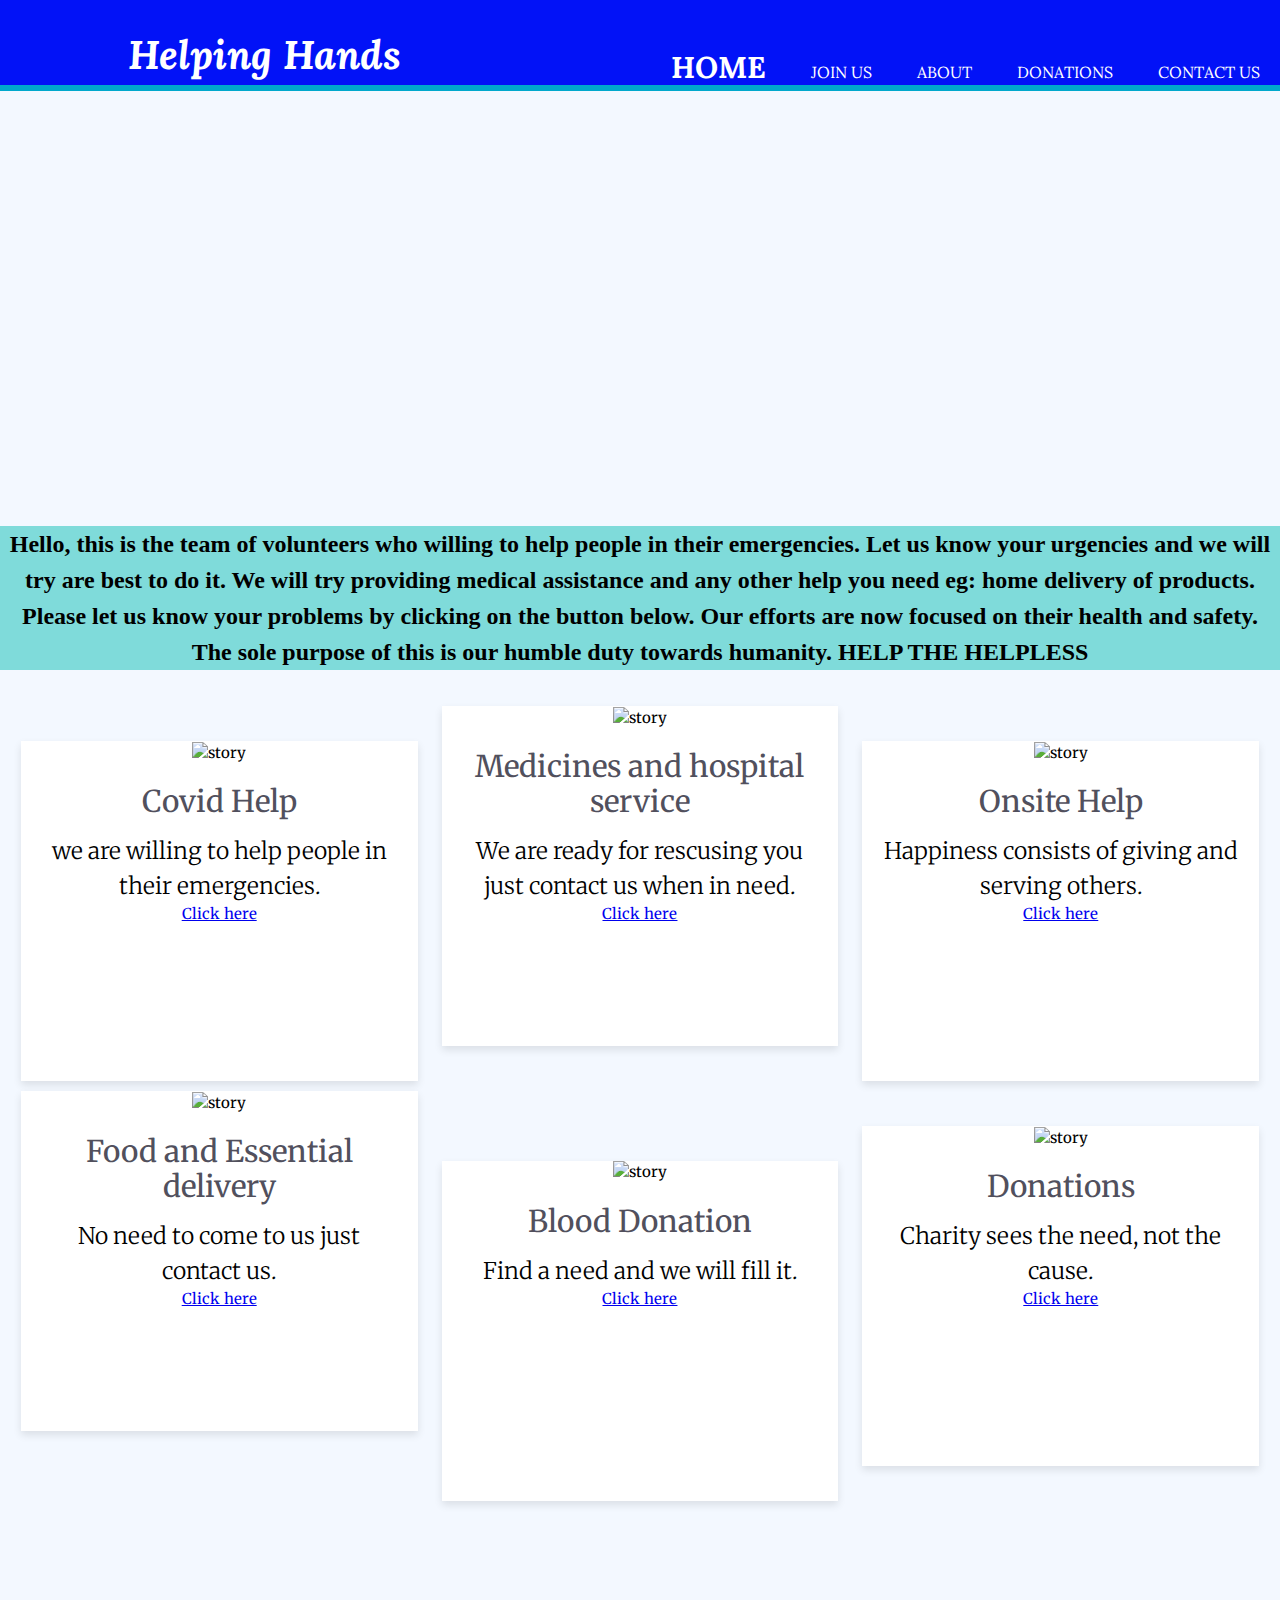
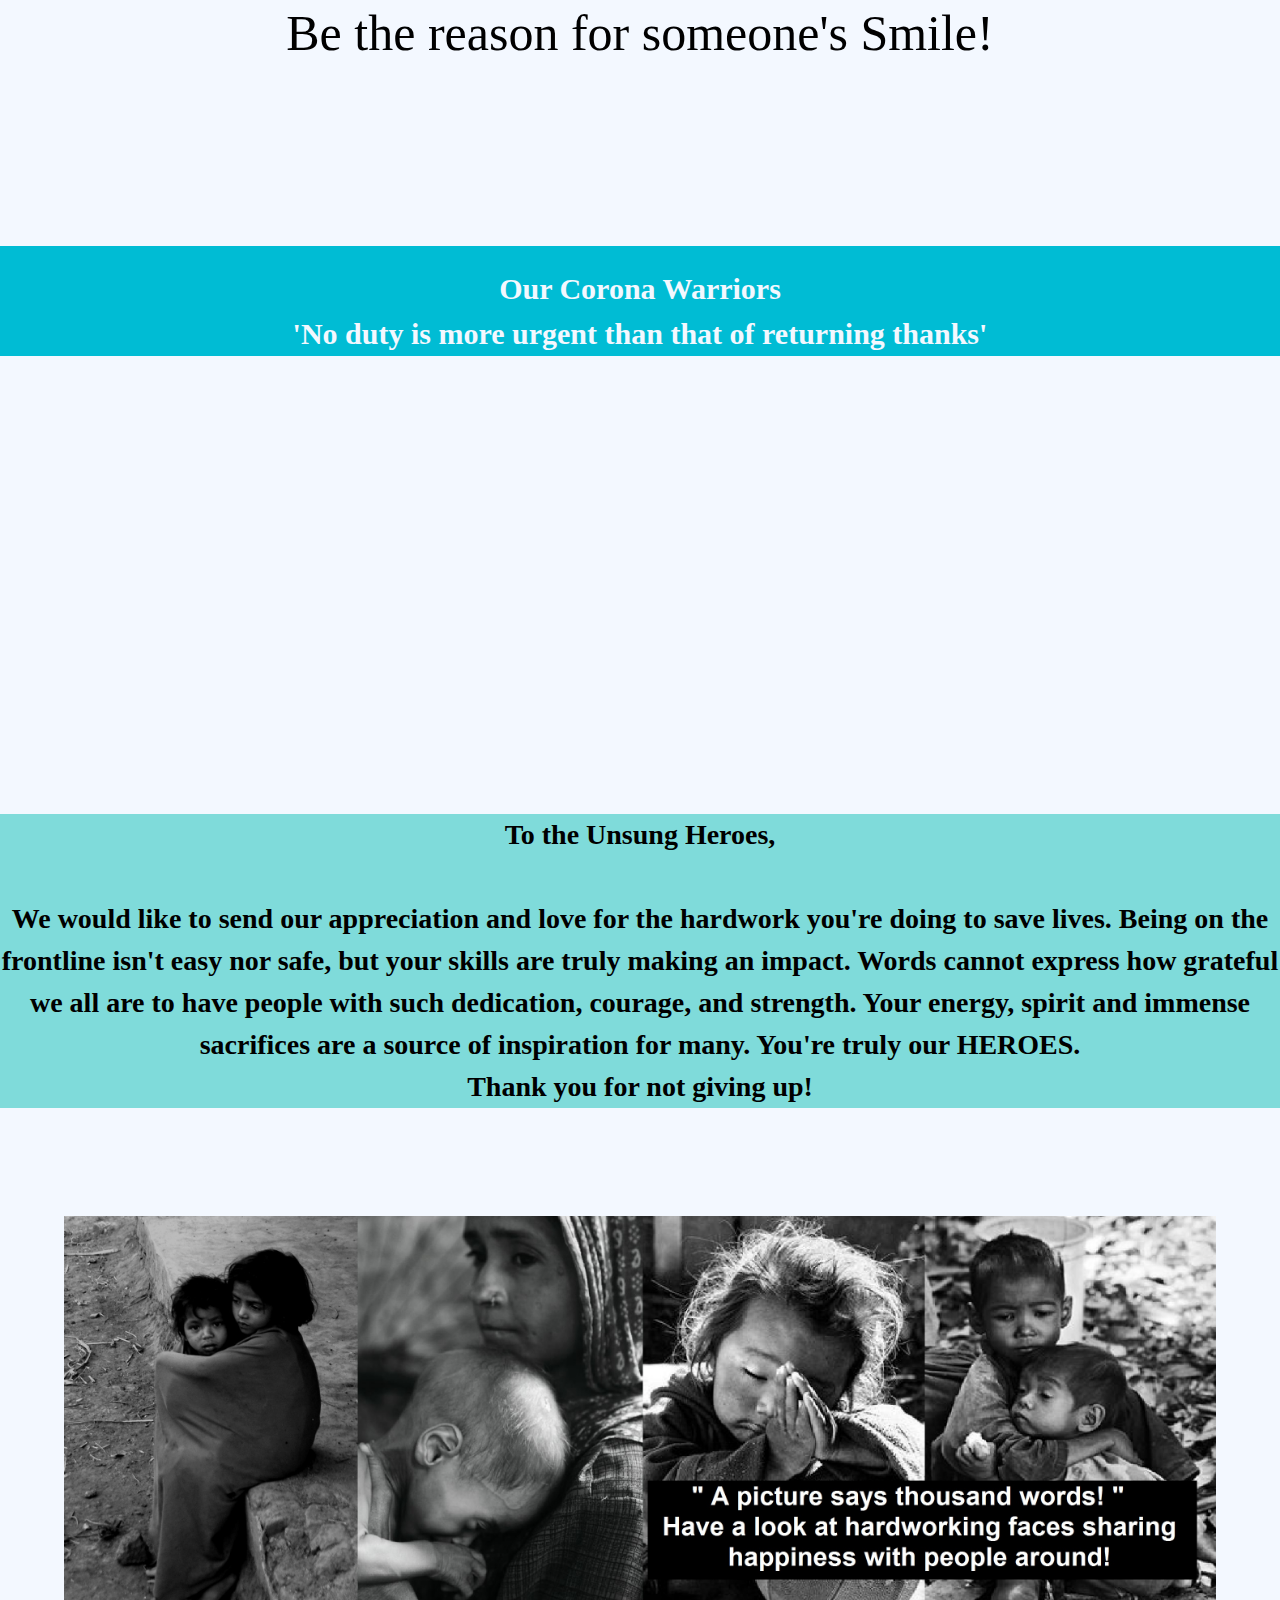
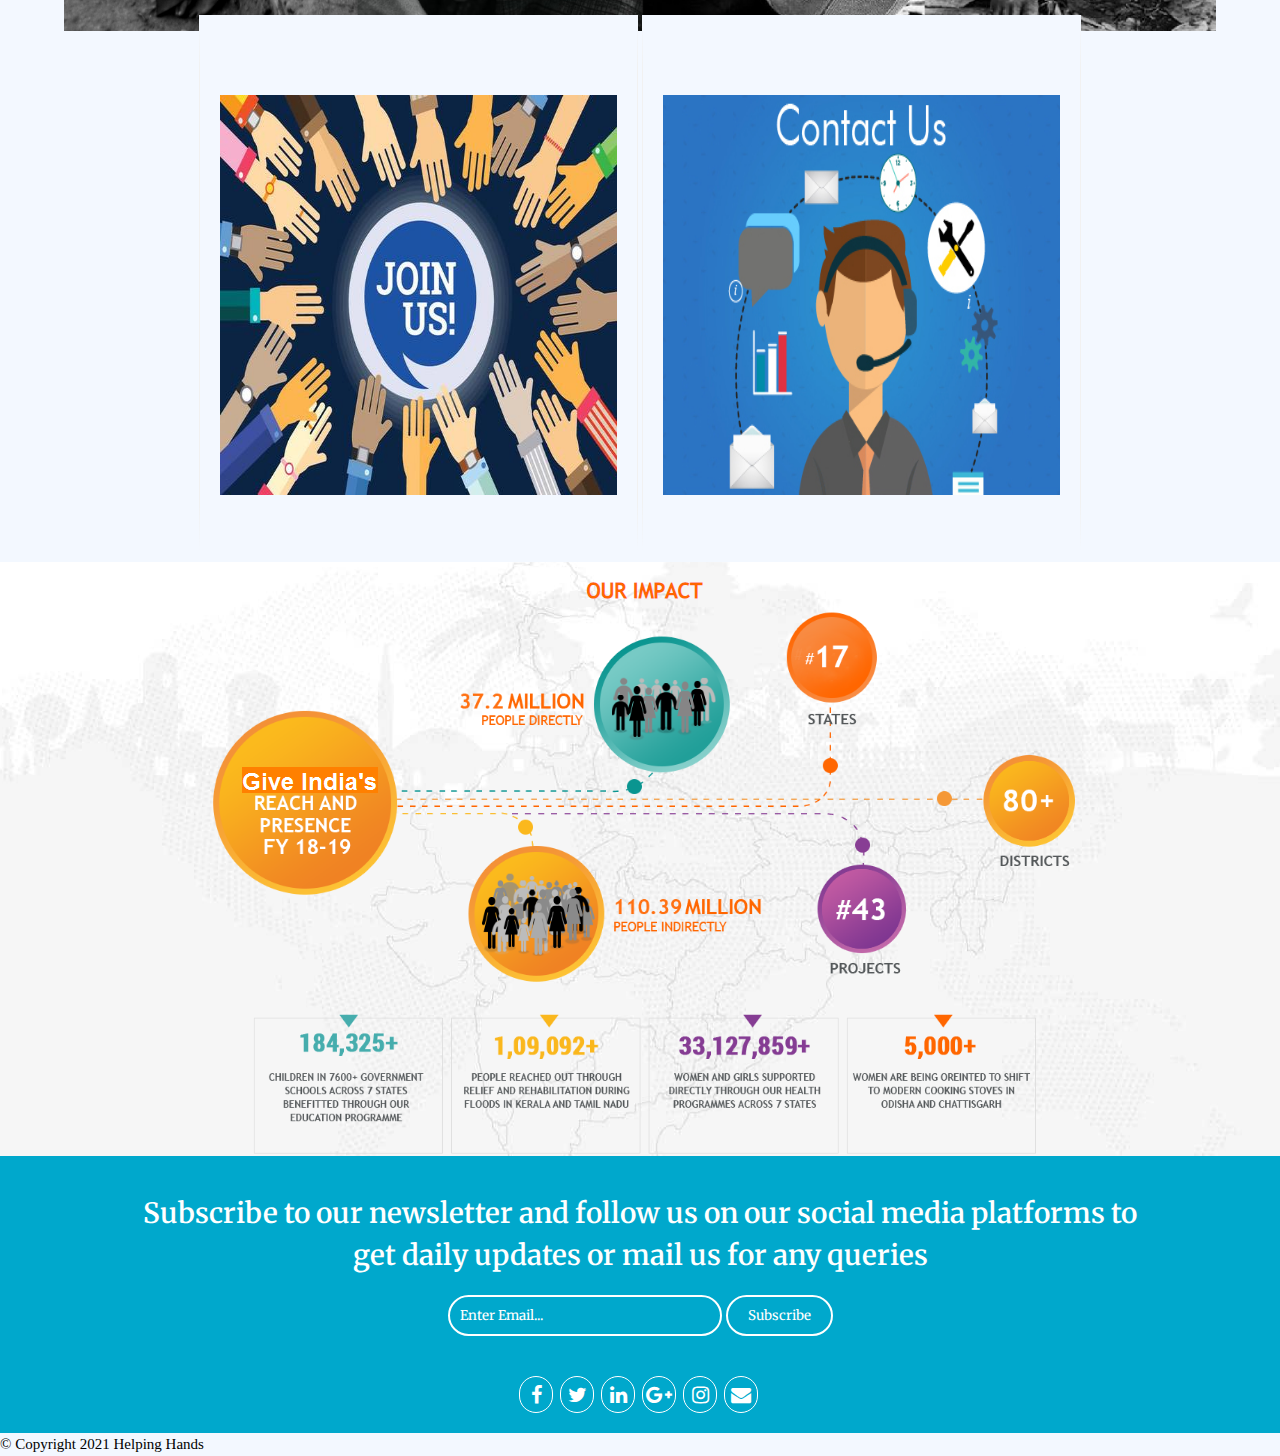
==== index.html @ f529ce27 "first commit" ====
<!DOCTYPE html>
<html></html>
<head>
	<meta charset="utf-8">
    <meta name="description" content="Helping Hands">
	<meta name="keywords" content="Helping Hands">
  	<meta name="author" content="Mini project group members WIT Solapur">
	<meta name="viewport" content="width=device-width, initial-scale=1">
    <title>Helping Hands</title>
	<link rel="shortcut icon" type="image/jpg" href="logo.jpg">
    <link rel="stylesheet" href="./css/style.css">
    <link rel="stylesheet" href="https://stackpath.bootstrapcdn.com/font-awesome/4.7.0/css/font-awesome.min.css">
		<link rel="html"href="\new html\form.html">
</head>
<body>
	<header>
      <div class="container">
        <div id="branding">
		    <h1><i><span class="highlighted">Helping&nbsp;</span>Hands</h1></i>
        </div>
        </div>
        <nav>
          <ul>
            <li class="current"><a href="index.html">Home</a></li>
            <li><a href="HTW.html">Join Us</a></li>
            <li><a href="About.html">About</a></li>
            <li><a href="donate.html">Donations</a></li>
            <li><a href="contact1.html">Contact Us</a></li>
          </ul>
        </nav>
    </header>

	 <section id="show">
    	<ul class="slides">
			<li><span></span></li>
		  	<li><span></span></li>
			<li><span></span></li>
			<li><span></span></li>
			<li><span></span></li>
			<li><span></span></li>
			<li><span></span></li>
			<li><span></span></li>
		</ul>
	</section>

    <center id="info"><h1 style="font-style: lighter;">Hello, this is the team of volunteers who  willing to help people in their emergencies. Let us know your urgencies and we will try are best to do it. We will try providing medical assistance and any other help you need eg: home delivery of products. Please let us know your problems by clicking on the button below. Our efforts are now focused on their health and safety. The sole purpose of this is our humble duty towards humanity. HELP THE HELPLESS
    </h1></center>

	<section id="frames">
		<section class="story">
			<img src="https://media.istockphoto.com/photos/blue-picture-id1213090148?b=1&k=6&m=1213090148&s=170667a&w=0&h=ogoKlienBBXgltso8fVuRjpptKM2S1BNDCyr0GrkeNI=" alt="story" style="width: 100%;height: 225px;object-fit: cover;">
			<div class="storyDetail">
				<div class="storyName">Covid Help
				</div>
				<div class="storyInfo">
			we are willing to help people in their emergencies.
				</div>
			</div>
				<a href="covid_help_form.html">Click here</a>
		</section>
		<section class="story">
			<img src="https://images.unsplash.com/photo-1600959907703-125ba1374a12?ixid=MnwxMjA3fDB8MHxzZWFyY2h8N3x8ZW1lcmdlbmN5JTIwc2VydmljZXN8ZW58MHx8MHx8&ixlib=rb-1.2.1&auto=format&fit=crop&w=500&q=60" alt="story" style="width: 100%;height: 210px;object-fit: cover;">
			<div class="storyDetail">
				<div class="storyName">Medicines and hospital service</div>
				<div class="storyInfo">
				We are ready for rescusing you just contact us when in need.
				</div>
			</div>
				<a href="medical_form.html">Click here</a>
		</section>
		<section class="story">
			<img src="https://images.unsplash.com/photo-1621907372124-d9720cb867de?ixid=MnwxMjA3fDB8MHxwaG90by1wYWdlfHx8fGVufDB8fHx8&ixlib=rb-1.2.1&auto=format&fit=crop&w=1050&q=80" alt="story" style="width: 100%;height: 225px;object-fit: cover;">
			<div class="storyDetail">
				<div class="storyName">Onsite Help
				</div>
				<div class="storyInfo">
			Happiness consists of giving and serving others.
				</div>
			</div>
				<a href="onsite_form.html">Click here</a>
		</section>
		<section class="story">
			<img src="https://images.unsplash.com/photo-1617347454431-f49d7ff5c3b1?ixid=MnwxMjA3fDB8MHxzZWFyY2h8M3x8Zm9vZCUyMGRlbGl2ZXJ5fGVufDB8fDB8fA%3D%3D&ixlib=rb-1.2.1&auto=format&fit=crop&w=500&q=60" alt="story" style="width: 100%;height: 225px;object-fit: cover;">
			<div class="storyDetail">
				<div class="storyName">Food and Essential delivery
				</div>
				<div class="storyInfo">
					No need to come to us just contact us.
				</div>
			</div>
				<a href="food_form.html">Click here</a>
		</section>
		<section class="story">
			<img src="https://images.unsplash.com/photo-1615461065929-4f8ffed6ca40?ixid=MnwxMjA3fDB8MHxzZWFyY2h8MTl8fG9yZ2FuJTIwZG9uYXRpb258ZW58MHx8MHx8&ixlib=rb-1.2.1&auto=format&fit=crop&w=500&q=60" alt="story" style="width: 100%;height: 255px;object-fit: cover;">
			<div class="storyDetail">
				<div class="storyName">Blood Donation
				</div>
				<div class="storyInfo">
				Find a need and we will fill it.
				</div>
				<a href="blood_form.html">Click here</a>
			</div>
			</div>
		</section>
		<section class="story">
			<img src="https://images.unsplash.com/photo-1532629345422-7515f3d16bb6?ixid=MnwxMjA3fDB8MHxzZWFyY2h8NHx8ZG9uYXRpb258ZW58MHx8MHx8&ixlib=rb-1.2.1&auto=format&fit=crop&w=500&q=60" alt="story" style="width: 100%;height: 225px;object-fit: cover;">
			<div class="storyDetail">
				<div class="storyName">Donations
				</div>
				<div class="storyInfo">
					Charity sees the need, not the cause.
				</div>
				<a href="donate.html">Click here</a>
			</div>
		</section>
	</section>
			<section class="glow"><br>Be the reason for someone's Smile!<br><br></section>

	<center id="title1"><h1>Our  Corona  Warriors<br>'No duty is more urgent than that of returning thanks'</h1></center>
    <section id="showcase">
    	<ul class="slideshow">
			<li><span></span></li>
		  	<li><span></span></li>
			<li><span></span></li>
			<li><span></span></li>
			<li><span></span></li>
			<li><span></span></li>
			<li><span></span></li>
			<li><span></span></li>
		</ul>
	</section>
	<center id="title2"><h1>To the Unsung Heroes,<br><br>We would like to send our appreciation and love for the hardwork you're doing to save lives. Being on the frontline isn't easy nor safe, but your skills are truly making an impact. Words cannot express how grateful we all are to have people with such dedication, courage, and strength. Your energy, spirit and immense sacrifices are a source of inspiration for many. You're truly our HEROES. <br>Thank you for not giving up!
    </h1></center><br><br><br><br>


   <section>
	    <center><img src="pro/pic3.png" style='width: 90%; height: 40%'>
	      <div class="button3">
        </div>
  	    </center>
	</section><br>


<section><center>
<div class="flip-card">
  <div class="flip-card-inner">
    <div class="flip-card-front">
      <img src="pro/img9.png"  style="width:100%;height:100%;">
    </div>
    <div class="flip-card-back">
      <h1 style= "font-size: 50px">Become a volunteer</h1>
      <p style="font-size:28px">Uncompromising Excellence. Commitment to Care.</p>
      <a style="font-size:30px" href="HTW.html">join us</a>
    </div>
  </div>
</div>
<div class="flip-card">
  <div class="flip-card-inner">
    <div class="flip-card-front">
      <img src="pro/img11.png"  style="width:100%;height:100%;">
    </div>
    <div class="flip-card-back">
      <h1 style= "font-size: 50px">Get in Touch</h1>
      <p style="font-size:29px">Any Queries? Any Questions?  Feel free to contact us</p>

      <a style="font-size:30px" href="contact1.html">connect</a>
    </div>
  </div>
</div></center>
</section>

	<section>
	    <center><img src="pro/impact.png"  style="width: 100% border-top:100px;"></center>
	</section>

	<section id="bottom">
		<center>
    	<div class="container">
	        <h1>Subscribe to our newsletter and follow us on our social media platforms to get daily updates or mail us for any queries</h1>
	        <div class="form">
		        <form name="suscribe" method="POST">
		          	<!-- <input style=" border-radius: 50px" type="email" placeholder="Enter Email..." required> -->
		          	<p>
	    				<input type="email" name="email" style=" border-radius: 50px" type="email" placeholder="Enter Email..." required />
	 					<button type="submit" class="button_1">Subscribe</button>
	 				</p>
		        </form>
	    	</div>
      	</div>
      	<div class="icons">
            <a href="https://m.facebook.com/"><i class="fa fa-facebook"></i></a>
            <a href="https://mobile.twitter.com/login?lang=en"><i class="fa fa-twitter"></i></a>
            <a href="https://www.linkedin.com/login"><i class="fa fa-linkedin"></i></a>
            <a href="https://gsuite.google.com/intl/en_in/products/currents/?utm_source=google&utm_medium=cpc&utm_campaign=japac-IN-all-en-dr-bkws-all-golden-trial-b-dr-1009153&utm_content=text-ad-none-none-DEV_m-CRE_346647869216-ADGP_Hybrid+%7C+AW+SEM+%7C+BKWS+~+BMM+%7C+Gplus+%7C+%5B1:1%5D+%7C+IN+%7C+EN+%7C+plus+google-KWID_43700041786536708-kwd-343014849725-userloc_9062215-network_g&utm_term=KW_%2Bplus%20%2Bgoogle&gclid=EAIaIQobChMInIfa4Ijp6wIVBnkqCh2dyAx-EAAYASAAEgJuIPD_BwE&gclsrc=aw.ds"><i class="fa fa-google-plus"></i>
            </a>
            <a href="https://www.instagram.com/accounts/login/?hl=en"><i class="fa fa-instagram"></i></a>
            <a href="https://mail.google.com/mail/u/0/"><i class="fa fa-envelope"></i></a>
        </div>
      	</center>
        </div>
       </section>
	   <footer>&copy; Copyright 2021 Helping Hands</footer>
</footer>
</body>
---- css/style.css ----
@import url("https://fonts.googleapis.com/css?family=Merriweather");
@import url("https://fonts.googleapis.com/css?family=Lora");
/*main background part*/
body{
  font-family: "Merriweather";
  font: 15px/1.5 '';
  padding:0;
  margin:0;
  background: #f3f8ff;
}
/*scrolling*/
html {
  scroll-behavior: smooth;
}
/*upper border part*/
header{
  font: 20px/1.5 'Lora'; /*go corona size*/
  background: #0212f7;
  color: #ffffff;  /*go corona*/
  padding-top: 25px; /*upper border upper height*/
  min-height: 50px; /*upper border bottom height*/
  border-bottom: #00a8cc 6px solid;
}

/*home about contact us*/
header a{
  color:#ffffff;  
  text-decoration:none;
  text-transform: uppercase;
  font-size:16px; /*home about size*/
}

header li{
  display:inline;
  padding: 0 20px 0 20px; /*dist bet home about*/
}

header #branding{
  float:center; /*home...position*/
}

header #branding h1{
  margin:0;
  font-weight:bolder;
}

header nav{
  float:right;
  margin-top:-40px;
}

header .highlight, header .current a{
  color:#fff;
  font-weight:bold;
  font-size: 30px; /*home size*/
}

.highlighted{
  font-weight:bolder;
}

/*underline animation*/
header a {        
  position: relative;
}

header a::after {
  content: "";
  position: absolute;
  left: 50%;
  bottom: -3px;
  width: 60%;
  height: 1px;
  opacity: 0;
  background-color: #a2d5f2;
  transform: translate(-50%, 0);
  transition: all 0.3s ease-in-out;
}

header a:hover::after {
  width: 100%;
  opacity: 1;
}

.container{
  width: 80%;
  margin: auto;
  overflow: hidden;
}

/** SLIDESHOW corona warriors**/
#showcase{
  min-height: 419px;
  background-position: center;
  background-size: cover;

}

ul{
  margin: 0;
}

.slideshow {
  list-style-type: none;
}


.slideshow,
.slideshow:after { 
    top: -16px; 
    width: 100%;
    height: 100%;
    left: 0px;
    z-index: 0; 
}

.slideshow li span { 
    position: absolute;
    width: 100%;
    height: 419px;
    left: 0px;
    color: transparent;
    background-size: cover;
    background-position: 50% 50%;
    background-repeat: no-repeat;
    opacity: 0;
    z-index: 0;
    animation: imageAnimation 30s linear infinite 0s; 
}

.slideshow li:nth-child(1) span { 
    background-image: url('../pro/doc1.png.jpg');
}
.slideshow li:nth-child(2) span { 
    background-image: url('../pro/pol1.png.jpg');
    animation-delay: 6s; 
}
.slideshow li:nth-child(3) span { 
    background-image: url('../pro/doc2.png.jpg');
    animation-delay: 12s; 
}
.slideshow li:nth-child(4) span { 
    background-image: url('../pro/pol2.png.jpg');   
    animation-delay: 18s; 
}
.slideshow li:nth-child(5) span { 
    background-image: url('../pro/doc3.png.jpg');
    animation-delay: 24s; 
}
.slideshow li:nth-child(6) span { 
    background-image: url('../pro/pol3.png.jpg');
    animation-delay: 30s; 
}
.slideshow li:nth-child(7) span { 
    background-image: url('../pro/doc4.png.jpg');   
    animation-delay: 36s; 
}
.slideshow li:nth-child(8) span { 
    background-image: url('../pro/pol4.png.jpg');
    animation-delay: 42s; 
}

@keyframes imageAnimation { 
    0% { opacity: 0; animation-timing-function: ease-in; }
    8% { opacity: 1; animation-timing-function: ease-out; }
    17% { opacity: 1 }
    25% { opacity: 0 }
    100% { opacity: 0 }
}

@keyframes titleAnimation { 
    0% { opacity: 0 }
    8% { opacity: 1 }
    17% { opacity: 1 }
    19% { opacity: 0 }
    100% { opacity: 0 }
}

.no-cssanimations .cb-slideshow li span {
  opacity: 1;
}
/*SUBSCRIBE*/
#bottom {  /*mail button*/
    padding: 15px; /*blue border size*/
    color: #ffffff;
    background: #00a8cc;
    border-top: #00a8cc 3px solid;
    min-height: 70px;
    font-family: "Merriweather";
}

#bottom h1{
  float:left;
  color: #fff;
  font-size: 28px;
   font-weight: 595;
}

#bottom form {
  float:center;
  
}

#bottom input[type="email"]{
  padding:4px;
  height: 25px;
  width:250px;
  padding: 6px 10px;
  font-family: "Merriweather";
  background: #00a8cc;
  border: solid 2px #fff;
  color: #fff;
}

#bottom input[type="email"]:hover{
  background-color: #fff;
  color: #00a8cc;
}

::placeholder { /* Chrome, Firefox, Opera, Safari 10.1+ */
  color: #fff;
  opacity: 1; /* Firefox */
}

:-ms-input-placeholder { /* Internet Explorer 10-11 */
  color: #fff;
}

::-ms-input-placeholder { /* Microsoft Edge */
  color: #fff;
}

#bottom input[type="email"]:hover::placeholder{ /* Chrome, Firefox, Opera, Safari 10.1+ */
  color: #00a8cc;
  opacity: 1; /* Firefox */
}

#bottom input[type="email"]:hover:-ms-input-placeholder { /* Internet Explorer 10-11 */
  color: #fff;
}

#bottom input[type="email"]:hover::-ms-input-placeholder { /* Microsoft Edge */
  color: #fff;
}

.button_1 { /*subscribe button*/
    font-family: "Merriweather";
    height: 41px;
    background: #00a8cc;
    padding-left: 20px;
    padding-right: 20px;
    color: #fff;
    border-radius: 50px;
    border: solid 2px #fff;
}

.button_1:hover{
  background-color: #fff;
  color: #000;
}

#bottomcontainer {
    padding: 15px;
    color: #ffffff;
    background: #000;
    border-top: #000 3px solid;
    min-height: 70px;
    font-family: "Merriweather";
}

.bottomcontainer{
  width: 80%;
  margin: auto;
}

#bottomcontainer h1{
  float:left;
  margin-left: 100px;
}

#bottomcontainer form {
  float:right;
  margin-top:15px;
  margin-right: 100px;
}


#frames{
  text-align: center;
  padding:15px 0px;
  color: #000;  /*text heading*/
  min-height:50px;
  background: #f3f8ff;  /* category part */
  font-family: "Merriweather";
}

#frames p{
  font-size: 36px;  /*title size*/
  font-weight: bold; 
}

/* Three image containers (use 25% for four, and 50% for two, etc) */
.column {
  float: left;
  width: 30%;
  padding: 5px;
}

/* Clear floats after image containers */
.row::after {
  content: "";
  clear: both;
  display: table;
}

.story {
    min-height: 340px; /*box height */
    display: inline-block;
    width: 31%; /*to keep them in vertical or hori format*/
    position: relative;
    margin: 5px 10px; /*distance between title n boxes*/
    background: #fff;
    box-shadow: 0 4px 8px 0 rgba(0,0,0,.1);
    -webkit-transition: all .5s cubic-bezier(.25,.8,.25,1);
    transition: all .5s cubic-bezier(.25,.8,.25,1);
}


element.style {
    width: 100%;
    height: 225px;
    object-fit: cover;
}
.slick-slide img {
    display: block;
}
img, svg {
    vertical-align: middle;
}
img {
    border-style: none;
}
.storyDetail {
    padding: 20px 20px 0px; /*3 boxes in same line*/
}

.storyName {
    color: #51505d;
    font-size: 30px; /*masks sani...*/
    line-height: 35px; /*dist between mask n tagline*/
    padding: 0 0 15px; /* || */
}

.storyInfo {
    font-size: 23px;  /*masks n all ka description*/
    font-weight: 300;
    color: #000;
}

#title1{
  border-width: 100px;
  border-top:100px solid; 
  background: #00bcd4;
  color: #f3f8ff;
  font-size: 15px;
  font-weight: 300;
}

#title2{
  background: #7fdbda;
  color: #000;
  font-size: 14px;
  font-weight: 200;
  border-bottom: 100px;
}

#title3{
  background: #00bcd4;
  color: #f3f8ff;
  font-size: 15px;
  font-weight: 200;
  border-top:100px solid;
}

#info{
  background: #7fdbda;
  color: #000;
  font-size: 12px;
   font-weight: 200;
}
 
#text{
  background: #7fdbda;
  float: right;
  margin: 8px 0 0 20px;
  padding: 4px;
  border-bottom: 80px solid;
  border-bottom-color:#f3f8ff;
}

.icons {
  margin-top: 25px;
}
.icons a {
  display: inline-block;
  width: 32px;
  height: 35px;
  cursor: pointer;
  background: #00a8cc;
  background-color:#00a8cc;
  border-radius: 50px;
  border: 1px solid #fff;
  font-size: 20px;
  color: #ffffff;
  text-align: center;
  line-height: 35px;
  margin-right: 3px; /*dist bet icons*/
  margin-bottom: 5px;
}

/** SLIDESHOW corona warriors**/

#show{
  min-height: 419px;
  background-position: center;
  background-size: cover;

}
ul{
  margin: 0;
}

.slides {
  list-style-type: none;
}


.slides,
.slides:after { 
    top: -16px; 
    width: 100%;
    height: 100%;
    left: 0px;
    z-index: 0; 
}

.slides li span { 
    position: absolute;
    width: 100%;
    height: 419px;
    left: 0px;
    color: transparent;
    background-size: cover;
    background-position: 50% 50%;
    background-repeat: no-repeat;
    opacity: 0;
    z-index: 0;
    animation: imageAnimation 30s linear infinite 0s; 
}

.slides li:nth-child(1) span { 
    background-image: url('../pro/pict1.png.jpg.jpg');
}
.slides li:nth-child(2) span { 
    background-image: url('../pro/pict2.png.jpg.jpg');
    animation-delay: 6s; 
}
.slides li:nth-child(3) span { 
    background-image: url('../pro/pict3.png.jpg.jpg');
    animation-delay: 12s; 
}
.slides li:nth-child(4) span { 
    background-image: url('../pro/pict4.png.jpg.jpg');   
    animation-delay: 18s; 
}
.slides li:nth-child(5) span { 
    background-image: url('../pro/pict5.png.jpg.jpg');
    animation-delay: 24s; 
}
.slides li:nth-child(6) span { 
    background-image: url('../pro/pict6.png');
    animation-delay: 30s; 
}
.slides li:nth-child(7) span { 
    background-image: url('../pro/pict7.png');   
    animation-delay: 36s; 
}
 
}

@keyframes imageAnimation { 
    0% { opacity: 0; animation-timing-function: ease-in; }
    8% { opacity: 1; animation-timing-function: ease-out; }
    17% { opacity: 1 }
    25% { opacity: 0 }
    100% { opacity: 0 }
}

@keyframes titleAnimation { 
    0% { opacity: 0 }
    8% { opacity: 1 }
    17% { opacity: 1 }
    19% { opacity: 0 }
    100% { opacity: 0 }
}

.no-cssanimations .cb-slides li span {
  opacity: 1;
}

/*slider*/
.slider {
  width: 100%;
  height: 300px;
  display: flex;
  overflow-x: auto;
  
  color: #f3f8ff;
}
.slide {
  width: 0;
  flex-shrink: 0;
  height: 100%;
}


/* The flip card container - set the width and height to whatever you want. We have added the border property to demonstrate that the flip itself goes out of the box on hover (remove perspective if you don't want the 3D effect */
.flip-card {
  background-color: transparent;
  width: 300px;
  height: 400px;
  left:0;
  right:0;
  border: 1px solid #f1f1f1;
  perspective: 1000px; /* Remove this if you don't want the 3D effect */
  padding: 20px 20px 0px;
  display: inline-block;
  width: 31%; /*to keep them in vertical or hori format*/
  position: relative;
  border-top: 60px solid;
  border-bottom: 60px solid;
  color:#f3f8ff;
}

/* This container is needed to position the front and back side */
.flip-card-inner {
  position: relative;
  width: 100%;
  height: 100%;
  text-align: center;
  transition: transform 0.8s;
  transform-style: preserve-3d;
}

/* Do an horizontal flip when you move the mouse over the flip box container */
.flip-card:hover .flip-card-inner {
  transform: rotateY(180deg);
}

/* Position the front and back side */
.flip-card-front, .flip-card-back {
  position: absolute;
  width: 100%;
  height: 100%;
  -webkit-backface-visibility: hidden; /* Safari */
  backface-visibility: hidden;
}

/* Style the front side (fallback if image is missing) */
.flip-card-front {
  background-color: #bbb;
  color: black;
}

/* Style the back side */
.flip-card-back {
  background-color: #a6dcef;
  color: #000;
  transform: rotateY(180deg);
}

.inform {
  border-top: 100px solid;
  color: #f3f8ff;
  padding: 150px; /*image size*/
  text-align: left;
  background-image:linear-gradient(rgba(0,0,0,0.3),rgba(0,0,0,0.3)),url("../pro/img19.jpg") ; 
  background-repeat: no-repeat;
  letter-spacing: 5px;
  word-spacing: 5px;
  font-weight:300;
  line-height: 1.2;
}

.about{
  margin-top: 100px;
  white-space: nowrap;
  margin-left: 100px;
  text-transform: uppercase;
  font-family: "Merriweather";
  font-size: 60px;
  background: #7fdbda;
  float: right;
  margin: 8px 0 0 20px;
  padding: 4px;
 }

.button{
  margin-top:10%;
}

.bton{
  top:200%;
  margin-left: 600px;
  top:100px;
  border:1px solid #000;
  padding:10px 30px;
  color:white;
  text-decoration:none;
  margin-top:10%;
  transition:0.6s ease;
  cursor:pointer;
}

.bton:hover{
  background-color:#fff;
  color:#000;
  text-decoration:none;
}

.glow {
  font-size: 50px;
  color: #000;
  text-align: center;
  -webkit-animation: glow 1s ease-in-out infinite alternate;
  -moz-animation: glow 1s ease-in-out infinite alternate;
  animation: glow 1s ease-in-out infinite alternate;
}

@-webkit-keyframes glow {
  from {
    text-shadow: 0 0 10px #000, 0 0 20px #fff, 0 0 30px #fd2702, 0 0 40px #f50000, 0 0 50px #c20000, 
    0 0 60px #c21700, 0 0 80px #c21d00;
  }
  to {
    text-shadow: 0 0 20px #000, 0 0 30px #07d5e4, 0 0 40px #07c3e4, 0 0 50px #07d5e4, 0 0 60px #07b0e4,
     0 0 70px #0779e4, 0 0 80px #0779e4;
  }
}

.details{
  background-color: rgb(0,168,204,0.5) ;
  text-align:left;
  margin-top:40px;
  font-size:15px;
  border-top: 30px;
}

.img{
  margin-top:3%;
     float:left;
    margin-left:30px;
    margin-right:40px;
}

.post{
  display:inline;
  color:#000;
  text-align:left;  
  font-weight:500;
  font-size:20px;
  word-spacing:2px;
  margin-right:3%;

}

.button2{
  margin-top:2%;
}

.bton2{
  top:200%;
  margin-left: 700px;
  top:100px;
  border:1px solid #000;
  padding:10px 30px;
  color:#000;
  text-decoration:none;
  margin-top:10%;
  transition:0.6s ease;
  cursor:pointer;
}

.bton2:hover{
  background-color:#fff;
  color:#000;
  text-decoration:none;
}

.button3{
  margin-top:-3%;
}

.bton3{
  top:200%;
  margin-left: 600px;
  top:100px;
  border:1px solid #000;
  background-color: #fff;
  padding:10px 30px;
  color:black;
  text-decoration:none;
  margin-top:10%;
  transition:0.6s ease;
  cursor:pointer;
}

.bton3:hover{
  background-color:#000;
  color:#fff;
  text-decoration:none;
}
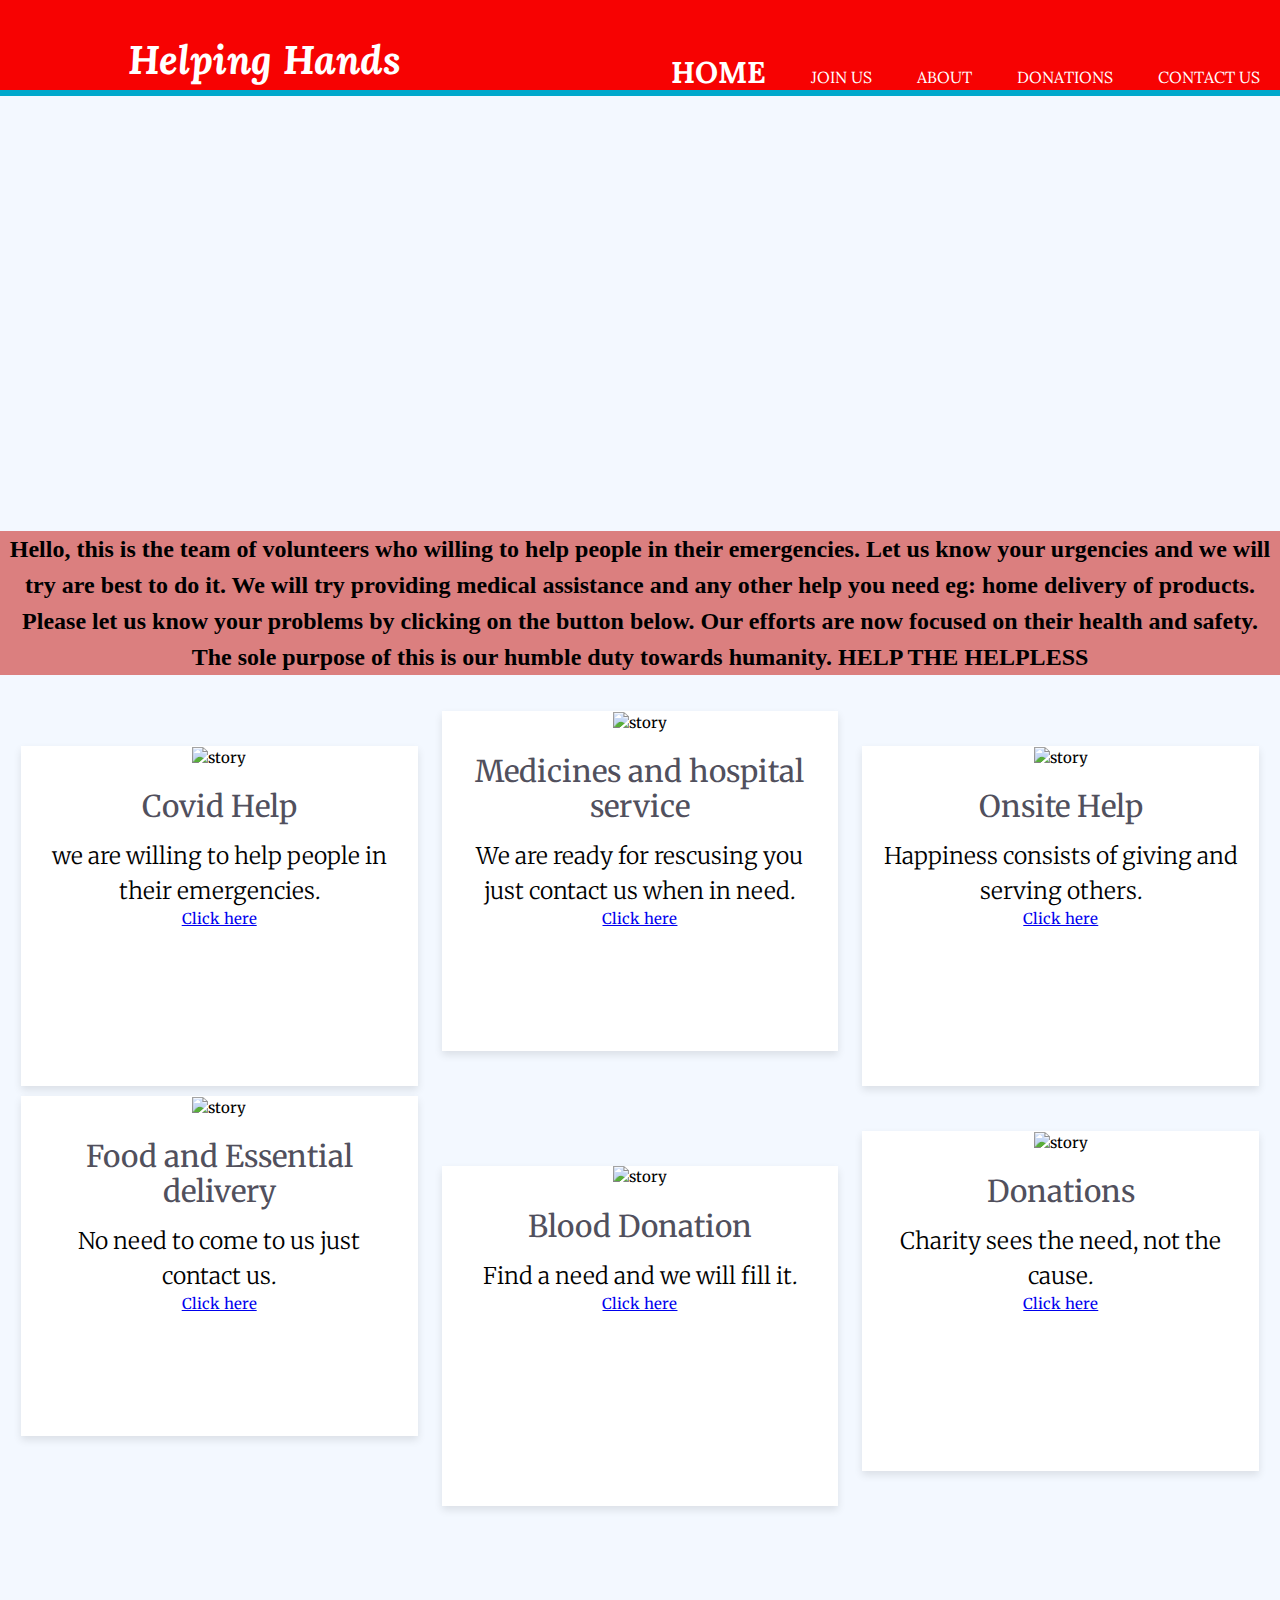
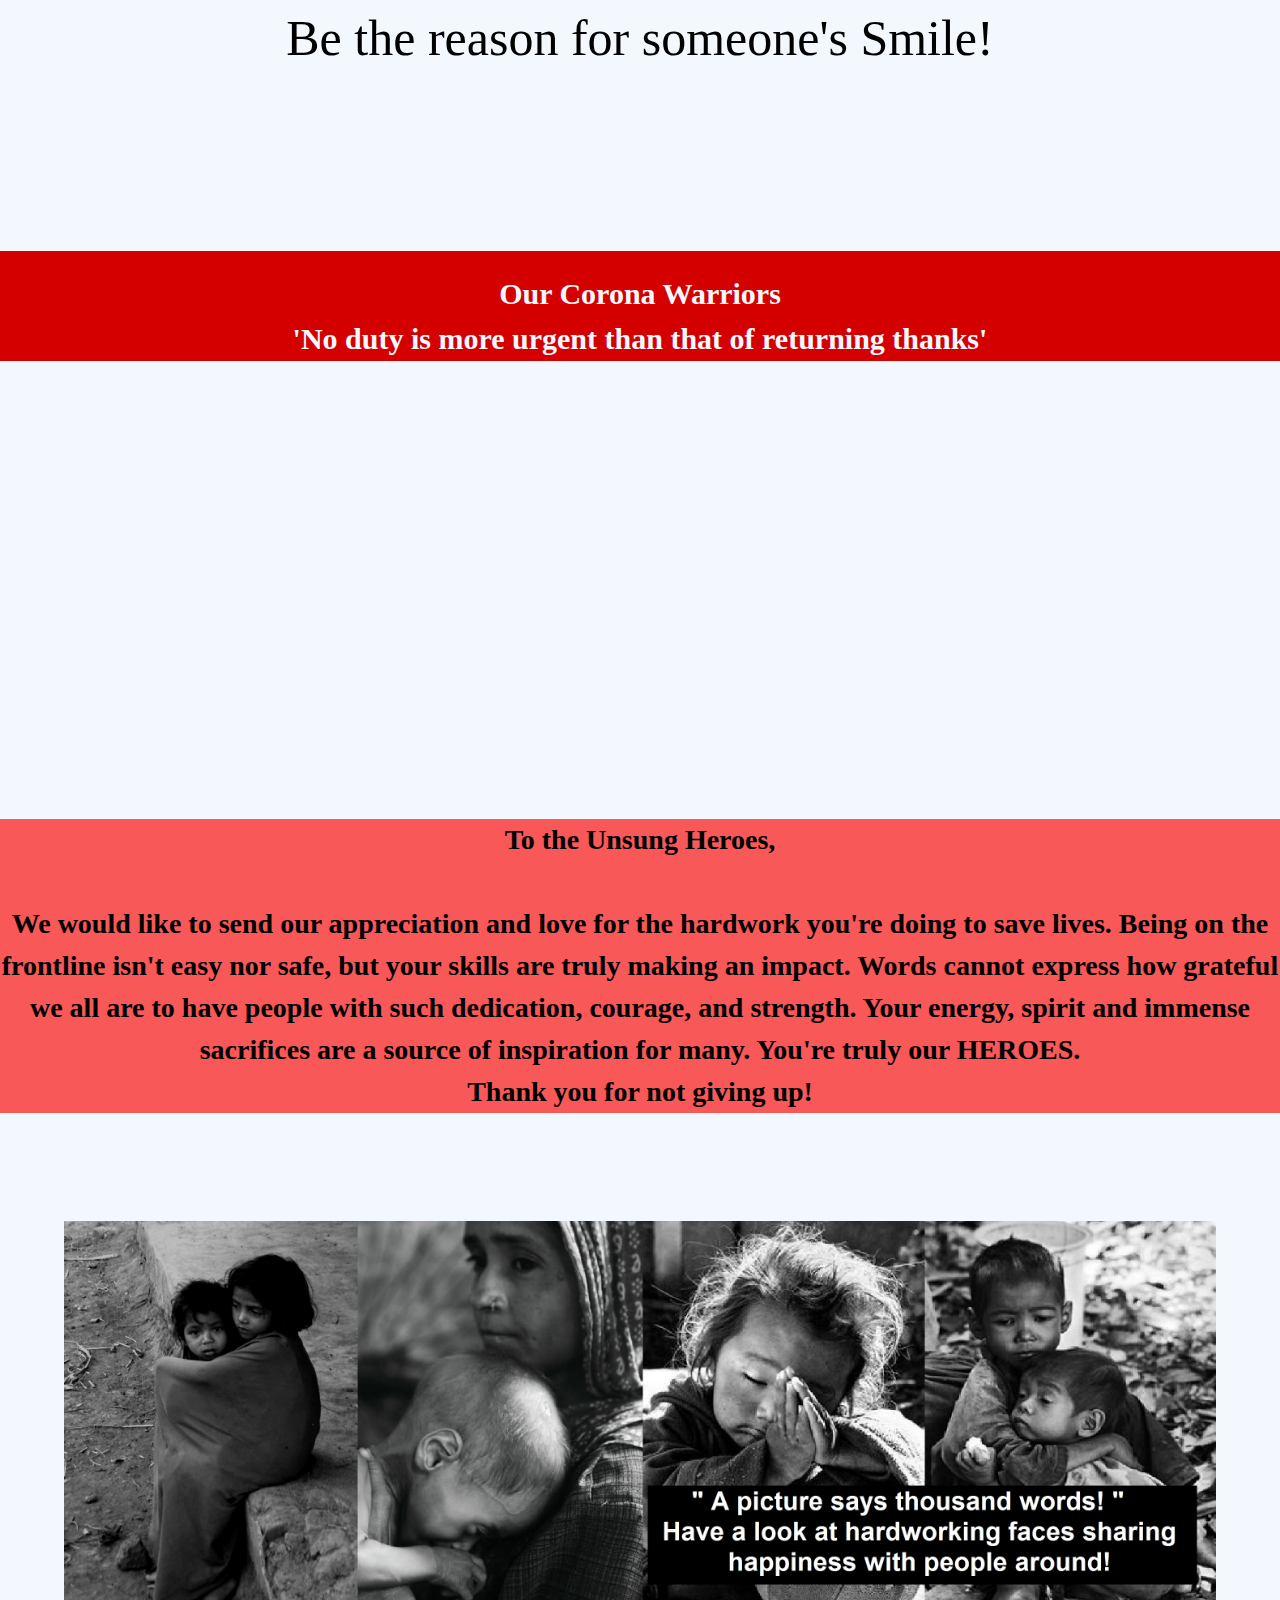
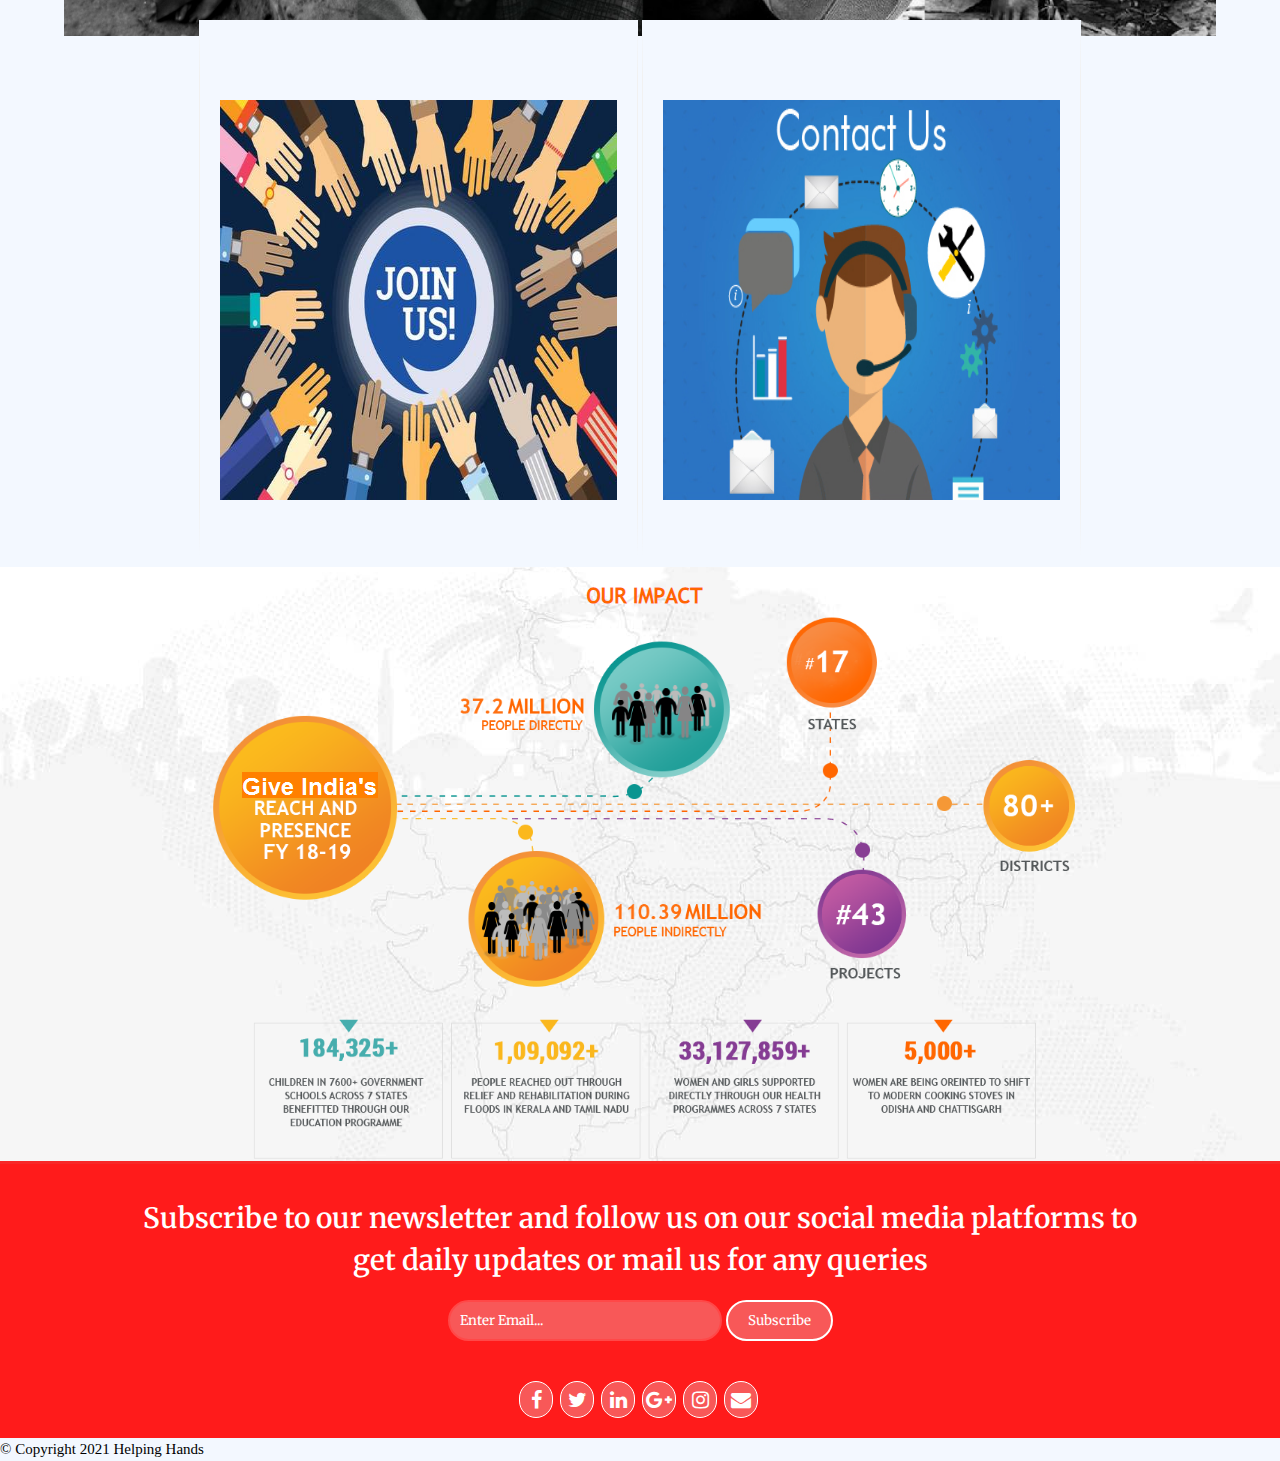
==== commit c00d3ebb: "first commit" ====
--- a/index.html
+++ b/index.html
@@ -7,7 +7,7 @@
   	<meta name="author" content="Mini project group members WIT Solapur">
 	<meta name="viewport" content="width=device-width, initial-scale=1">
     <title>Helping Hands</title>
-	<link rel="shortcut icon" type="image/jpg" href="logo.jpg">
+	<link rel="shortcut icon" href="./logo.jpg" type="image/icon type">
     <link rel="stylesheet" href="./css/style.css">
     <link rel="stylesheet" href="https://stackpath.bootstrapcdn.com/font-awesome/4.7.0/css/font-awesome.min.css">
 		<link rel="html"href="\new html\form.html">
--- a/css/style.css
+++ b/css/style.css
@@ -15,9 +15,9 @@
 /*upper border part*/
 header{
   font: 20px/1.5 'Lora'; /*go corona size*/
-  background: #0212f7;
+  background: #f70202;
   color: #ffffff;  /*go corona*/
-  padding-top: 25px; /*upper border upper height*/
+  padding-top: 30px; /*upper border upper height*/
   min-height: 50px; /*upper border bottom height*/
   border-bottom: #00a8cc 6px solid;
 }
@@ -81,7 +81,6 @@
   width: 100%;
   opacity: 1;
 }
-
 .container{
   width: 80%;
   margin: auto;
@@ -104,8 +103,6 @@
   list-style-type: none;
 }
 
-
-.slideshow,
 .slideshow:after { 
     top: -16px; 
     width: 100%;
@@ -183,8 +180,8 @@
 #bottom {  /*mail button*/
     padding: 15px; /*blue border size*/
     color: #ffffff;
-    background: #00a8cc;
-    border-top: #00a8cc 3px solid;
+    background: #ff0b0bee;
+    border-top: #f72828 3px solid;
     min-height: 70px;
     font-family: "Merriweather";
 }
@@ -207,14 +204,14 @@
   width:250px;
   padding: 6px 10px;
   font-family: "Merriweather";
-  background: #00a8cc;
-  border: solid 2px #fff;
+  background: #f85858;
+  border: solid 2px rgb(255, 72, 72);
   color: #fff;
 }
 
 #bottom input[type="email"]:hover{
-  background-color: #fff;
-  color: #00a8cc;
+  background-color: #f85858;
+  color: #0a0a0a;
 }
 
 ::placeholder { /* Chrome, Firefox, Opera, Safari 10.1+ */
@@ -231,7 +228,7 @@
 }
 
 #bottom input[type="email"]:hover::placeholder{ /* Chrome, Firefox, Opera, Safari 10.1+ */
-  color: #00a8cc;
+  color: #050505;
   opacity: 1; /* Firefox */
 }
 
@@ -246,7 +243,7 @@
 .button_1 { /*subscribe button*/
     font-family: "Merriweather";
     height: 41px;
-    background: #00a8cc;
+    background: #f85858;
     padding-left: 20px;
     padding-right: 20px;
     color: #fff;
@@ -360,14 +357,14 @@
 #title1{
   border-width: 100px;
   border-top:100px solid; 
-  background: #00bcd4;
+  background: #d40000;
   color: #f3f8ff;
   font-size: 15px;
   font-weight: 300;
 }
 
 #title2{
-  background: #7fdbda;
+  background: #f85858;
   color: #000;
   font-size: 14px;
   font-weight: 200;
@@ -375,7 +372,7 @@
 }
 
 #title3{
-  background: #00bcd4;
+  background: #f85858;
   color: #f3f8ff;
   font-size: 15px;
   font-weight: 200;
@@ -383,14 +380,14 @@
 }
 
 #info{
-  background: #7fdbda;
+  background: #db7f7f;
   color: #000;
   font-size: 12px;
    font-weight: 200;
 }
  
 #text{
-  background: #7fdbda;
+  background: #f85858;
   float: right;
   margin: 8px 0 0 20px;
   padding: 4px;
@@ -407,7 +404,7 @@
   height: 35px;
   cursor: pointer;
   background: #00a8cc;
-  background-color:#00a8cc;
+  background-color:#f85858;
   border-radius: 50px;
   border: 1px solid #fff;
   font-size: 20px;
@@ -574,7 +571,7 @@
 
 /* Style the back side */
 .flip-card-back {
-  background-color: #a6dcef;
+  background-color: #db7f7f;
   color: #000;
   transform: rotateY(180deg);
 }
